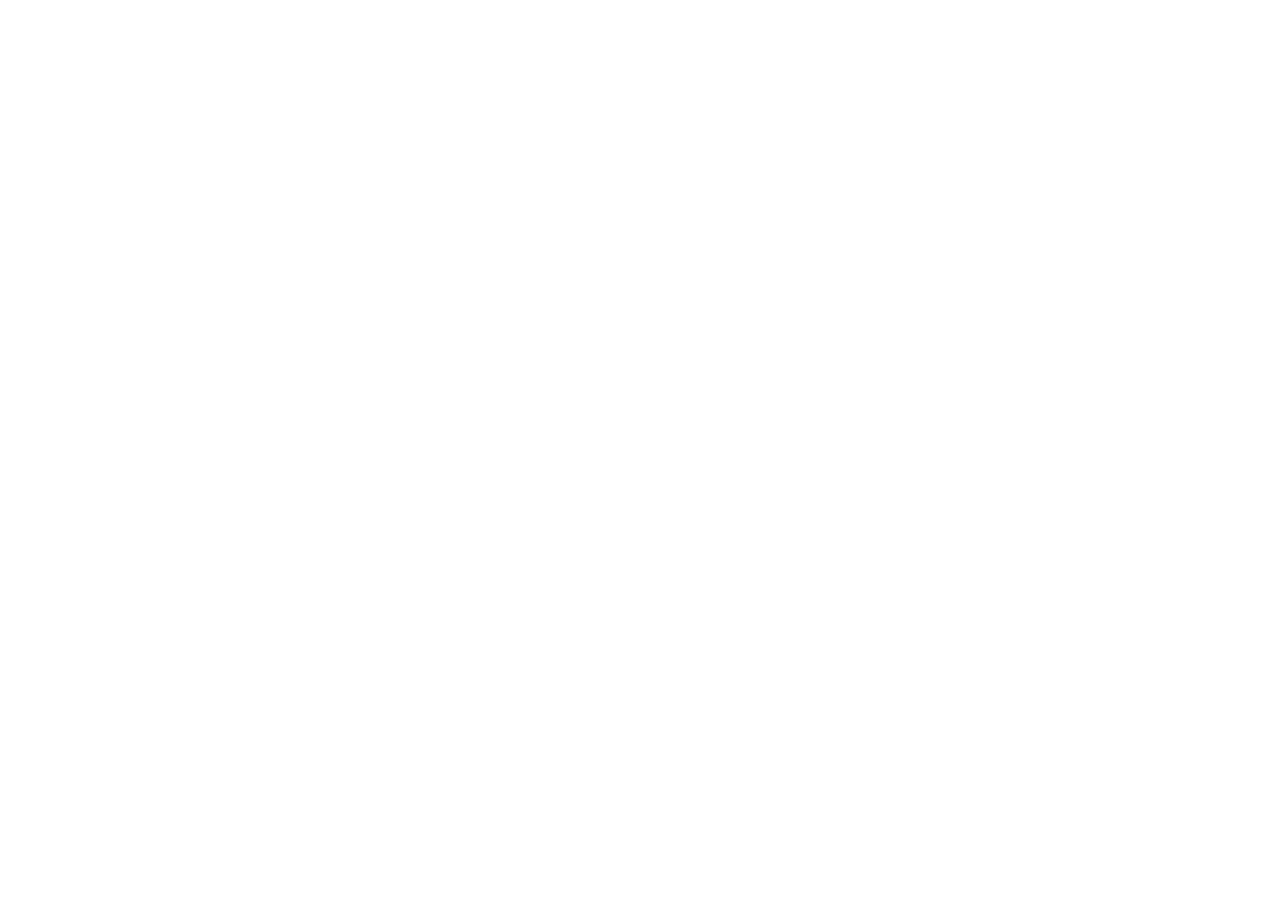
==== esercizio2/index.html @ e2ecf4b8 "add validation" ====
<!DOCTYPE html>
<html lang="en">
<head>
    <meta charset="UTF-8">
    <meta http-equiv="X-UA-Compatible" content="IE=edge">
    <meta name="viewport" content="width=device-width, initial-scale=1.0">
    <link rel="stylesheet" href="./style.css">
    <title>Pari o dispari</title>
</head>
<body>
    <div class="container">
      
    </div>
    <script src="script.js"></script>
</body>
</html>
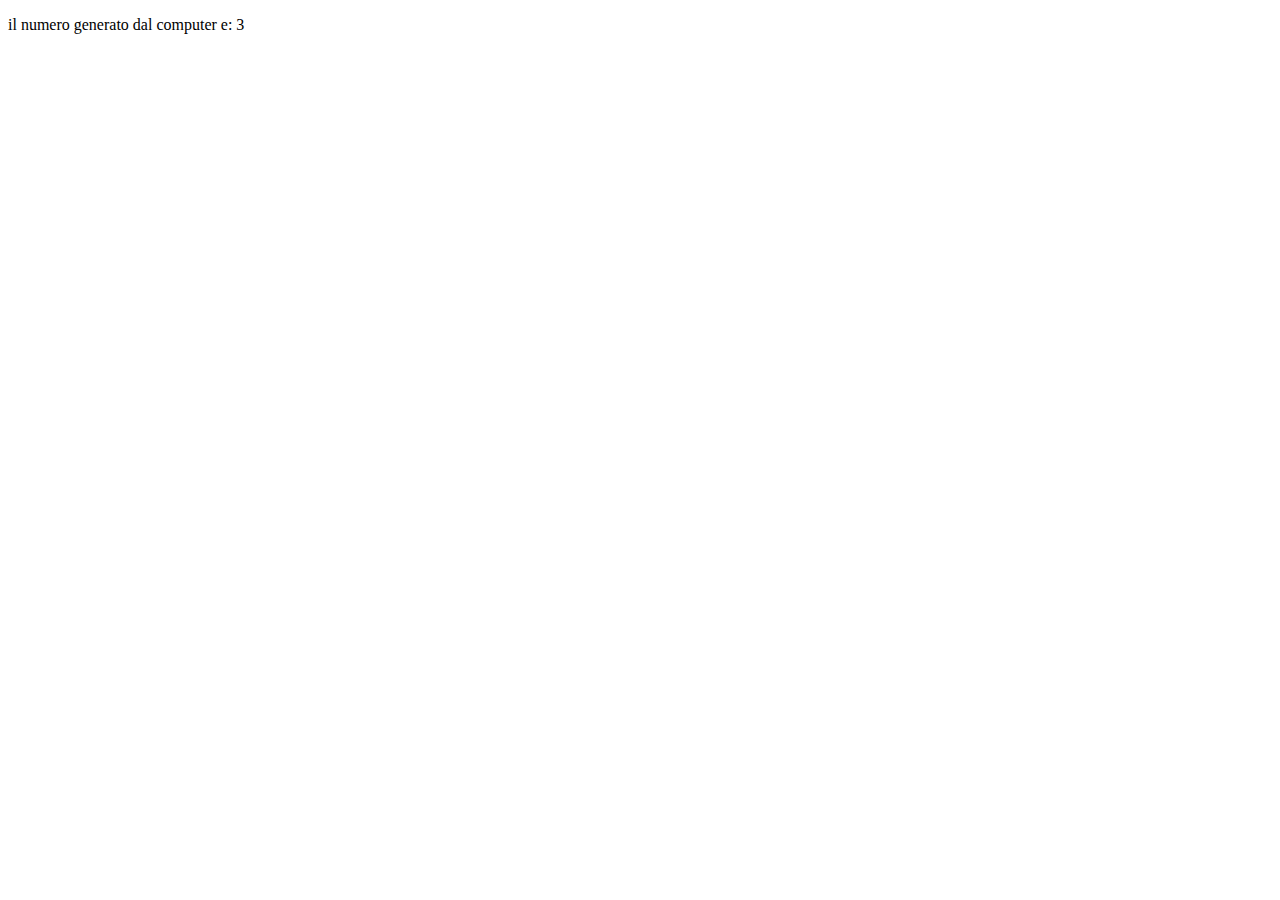
==== commit e0484e33: "add random number function" ====
--- a/esercizio2/index.html
+++ b/esercizio2/index.html
@@ -9,7 +9,7 @@
 </head>
 <body>
     <div class="container">
-      
+      <div id="randomNumberOutput"></div>
     </div>
     <script src="script.js"></script>
 </body>
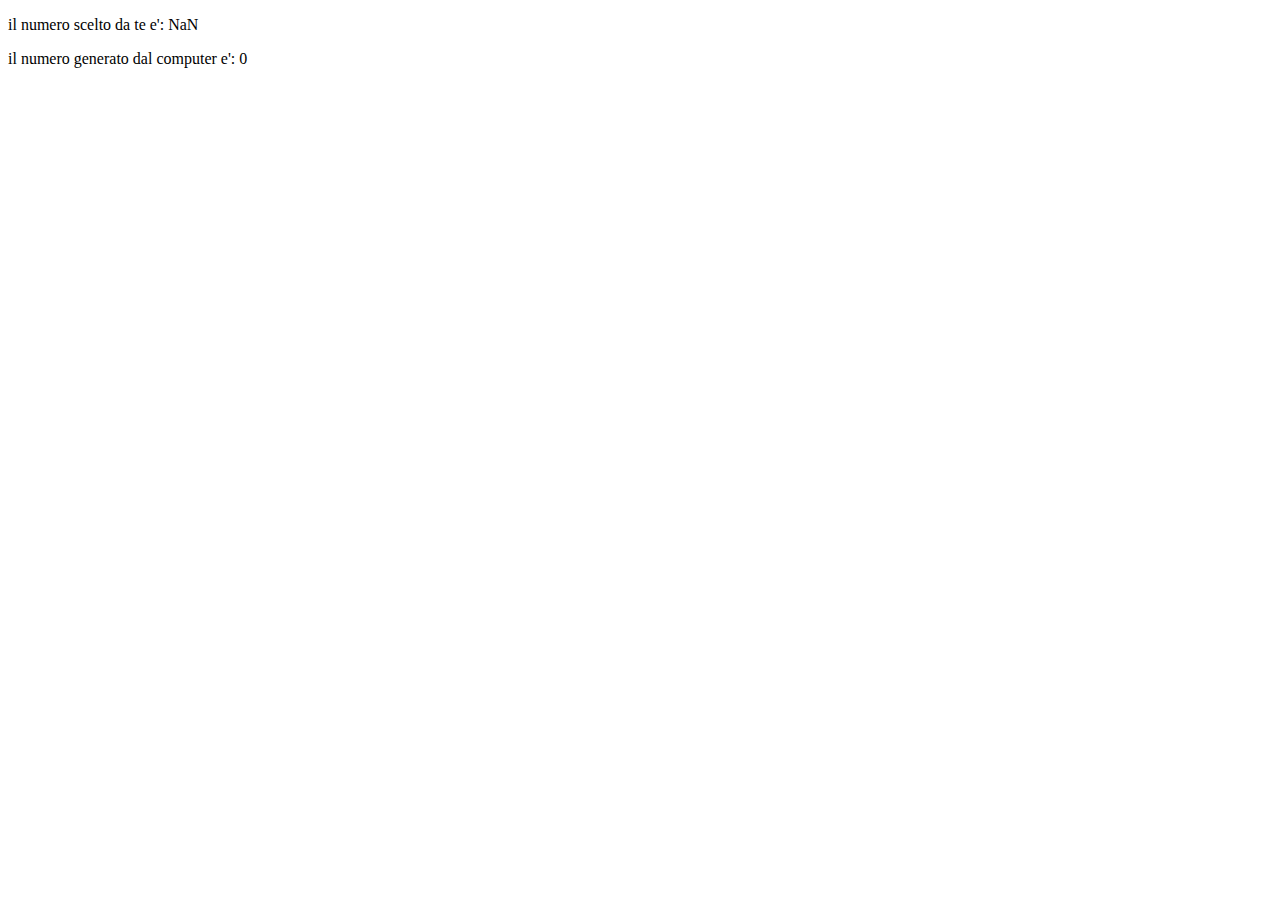
==== commit f31dbf64: "add user Input number and random number in html" ====
--- a/esercizio2/index.html
+++ b/esercizio2/index.html
@@ -9,7 +9,7 @@
 </head>
 <body>
     <div class="container">
-      <div id="randomNumberOutput"></div>
+      <div id="randomNumberOutput"> </div>
     </div>
     <script src="script.js"></script>
 </body>
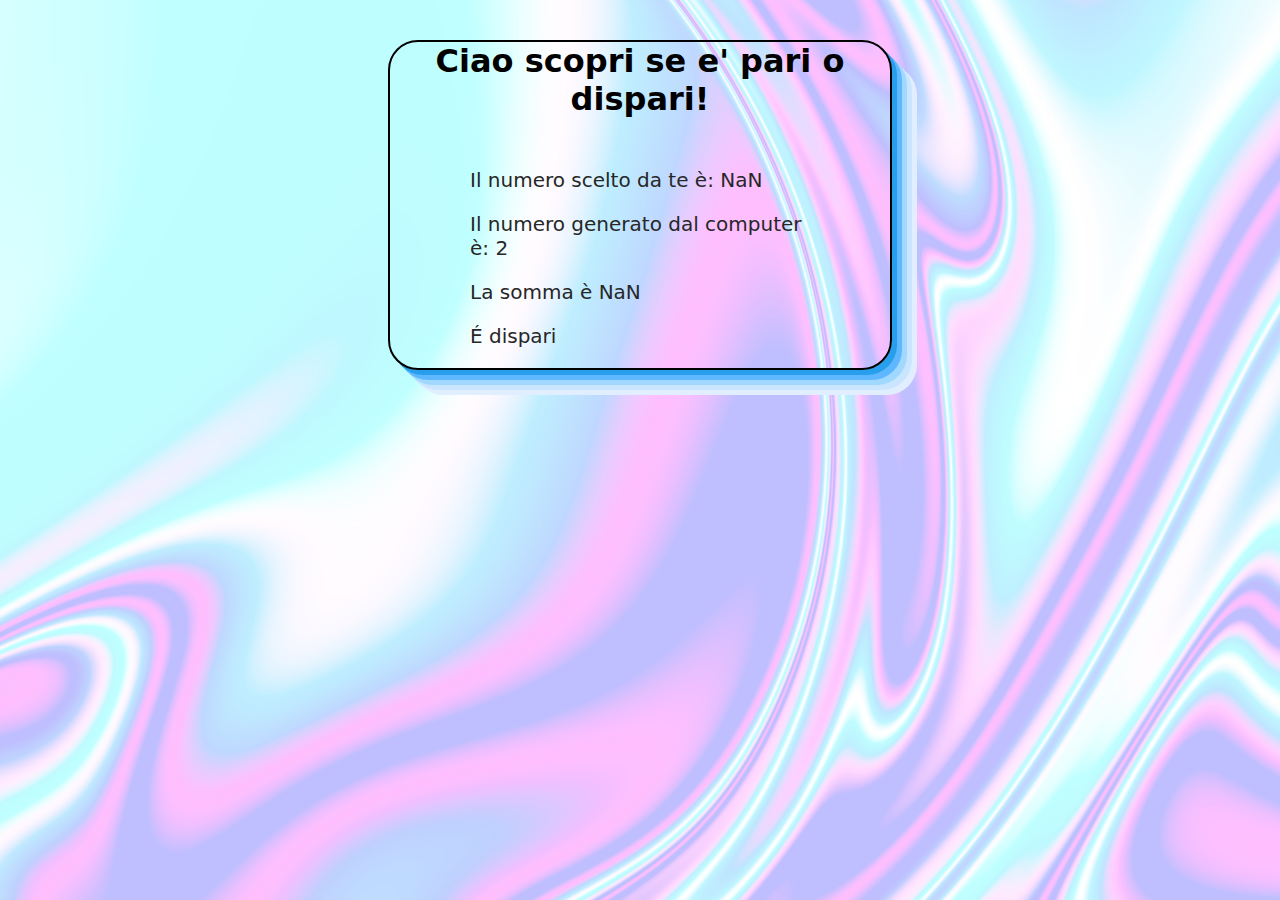
==== commit e5499034: "add style" ====
--- a/esercizio2/index.html
+++ b/esercizio2/index.html
@@ -9,6 +9,7 @@
 </head>
 <body>
     <div class="container">
+        <h1>Ciao scopri se e' pari o dispari! </h1>
       <div id="randomNumberOutput"> </div>
     </div>
     <script src="script.js"></script>
--- a/esercizio2/style.css
+++ b/esercizio2/style.css
@@ -0,0 +1,30 @@
+*{  
+    margin: 0;
+    padding: 0;
+    font-family: system-ui, -apple-system, BlinkMacSystemFont, 'Segoe UI', Roboto, Oxygen, Ubuntu, Cantarell, 'Open Sans', 'Helvetica Neue', sans-serif;
+}
+body{
+    background-repeat: no-repeat;
+    background-size: cover;
+    background-image: url(hhholographic.jpg);
+}
+.container{
+    margin: 40px auto;
+    width: 500px;
+    border: 2px solid;
+    border-radius: 30px;
+    -webkit-box-shadow: 5px 5px 0px 0px #289FED, 10px 10px 0px 0px #5FB8FF, 15px 15px 0px 0px #A1D8FF, 20px 20px 0px 0px #CAE6FF, 25px 25px 0px 0px #E1EEFF, 5px 5px 15px 5px rgba(0,0,0,0); 
+    box-shadow: 5px 5px 0px 0px #289FED, 10px 10px 0px 0px #5FB8FF, 15px 15px 0px 0px #A1D8FF, 20px 20px 0px 0px #CAE6FF, 25px 25px 0px 0px #E1EEFF, 5px 5px 15px 5px rgba(0,0,0,0);
+}
+
+
+.container h1{
+    text-align:center;
+    margin-bottom: 50px;
+}
+.container p{
+    color:#272727;
+    margin: 20px 80px;
+    font-size: 20px;
+   
+}